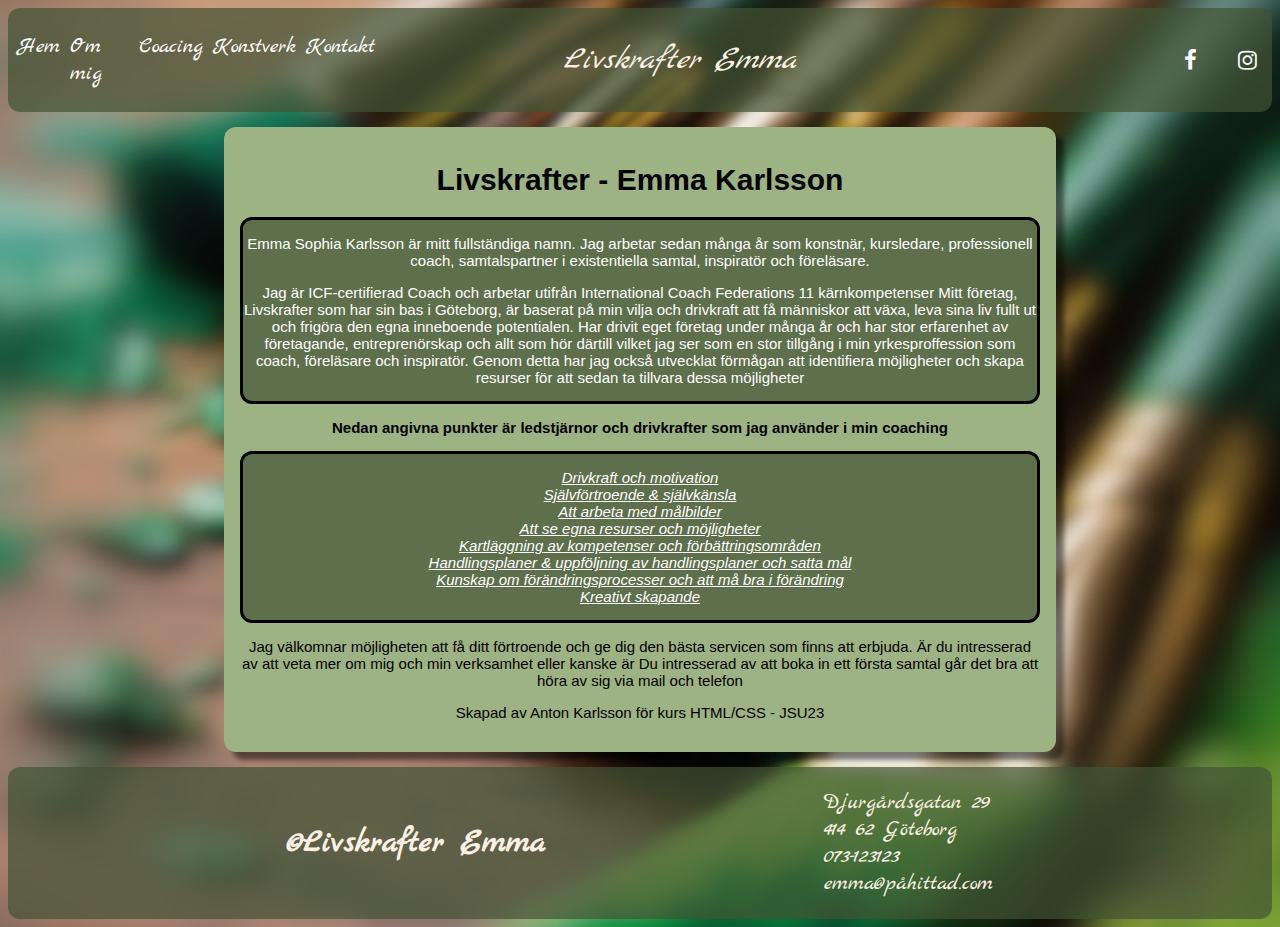
==== Livskrafter/about.html @ e9eb8cb1 "Track all files." ====
<!DOCTYPE html>
<html lang="en">

<head>
    <meta charset="UTF-8">
    <meta name="viewport" content="width=device-width, initial-scale=1.0">
    <meta name="description" content="Sida för konst och coaching och mycket där emellan.">
    <title>Om mig</title>
    <link rel="stylesheet" href="index.css">
    <link rel="stylesheet" href="https://cdnjs.cloudflare.com/ajax/libs/font-awesome/4.7.0/css/font-awesome.min.css">
</head>

<body>
    <header>
        <nav class="navbar">
            <ul class="nav-links-list">
                <li class="nav-link"><a href="index.html">Hem</a></li>
                <li class="nav-link"><a href="about.html">Om mig</a></li>
                <li class="nav-link"><a href="coaching.html">Coacing</a></li>
                <li class="nav-link"><a href="konstverk.html">Konstverk</a></li>
                <li class="nav-link"><a href="contact.html">Kontakt</a></li>
            </ul>
            <p class="loggnamn">Livskrafter Emma</p>
            <div>
                <a href="https://www.facebook.com/emma.karlsson.livskrafter" target="_blank" class="fa fa-facebook"></a>
                <a href="https://www.instagram.com/livskrafter/" target="_blank" class="fa fa-instagram"></a>
            </div>
        </nav>
    </header>
    <main class="framsida">
        <h1>Livskrafter - Emma Karlsson</h1>
        <div class="capsule">
            <p>
                Emma Sophia Karlsson

                är mitt fullständiga namn. Jag arbetar sedan många år som konstnär, kursledare, professionell coach,
                samtalspartner i existentiella samtal, inspiratör och föreläsare.</p>
            <p>
                Jag är ICF-certifierad Coach och arbetar utifrån International Coach Federations 11 kärnkompetenser


                Mitt företag, Livskrafter som har sin bas i Göteborg, är baserat på min vilja och drivkraft att få
                människor att
                växa, leva sina liv fullt ut och frigöra den egna inneboende potentialen.


                Har drivit eget företag under många år och har stor erfarenhet av företagande, entreprenörskap och
                allt
                som hör
                därtill vilket jag ser som en stor tillgång i min yrkesproffession som coach, föreläsare och
                inspiratör.
                Genom
                detta har jag också utvecklat förmågan att identifiera möjligheter och skapa resurser för att sedan
                ta
                tillvara
                dessa möjligheter
        </div>
        <p class="text-bold">Nedan angivna punkter är ledstjärnor och drivkrafter som jag använder i min coaching
        </p>
        <div class="capsule">
            <ul class="ledord">
                <li>Drivkraft och motivation</li>
                <li>Självförtroende & självkänsla</li>
                <li>Att arbeta med målbilder</li>
                <li>Att se egna resurser och möjligheter</li>
                <li>Kartläggning av kompetenser och förbättringsområden</li>
                <li>Handlingsplaner & uppföljning av handlingsplaner och satta mål</li>
                <li>Kunskap om förändringsprocesser och att må bra i förändring</li>
                <li>Kreativt skapande</li>
            </ul>
        </div>
        <p> Jag välkomnar möjligheten att få ditt förtroende och ge dig den bästa servicen som finns att erbjuda.
            Är du intresserad av att veta mer om mig och min verksamhet eller kanske är Du intresserad av att boka
            in ett
            första samtal går det bra att höra av sig via mail och telefon
        </p>
        <p>Skapad av Anton Karlsson för kurs HTML/CSS - JSU23</p>

    </main>
    <footer>
        <div class="footer-main">
            <h2 id="copyright">&copy;Livskrafter Emma</h2>
            <ul class="contact-list">
                <li class="contact">Djurgårdsgatan 29</li>
                <li class="contact">414 62 Göteborg</li>
                <li class="contact">073-123123</li>
                <li class="contact">emma@påhittad.com</li>
            </ul>
        </div>
    </footer>
</body>

</html>
---- Livskrafter/index.css ----
body {
    font-family: 'Gill Sans', 'Gill Sans MT', Calibri, 'Trebuchet MS', sans-serif;
    font-size: 25px;
    color: antiquewhite;
    background-image: url(backgroundimg2.jpg);
    background-size: cover;
    background-attachment: fixed;
    background-position: center;
    background-attachment: scroll;
}

@font-face {
    font-family: MarckScript;
    src: url(MarckScript-Regular.ttf);
}

.navbar {
    display: flex;
    background-color: rgba(67, 83, 52, 0.7);
    color: #FAF1E4;
    margin: 0;
    width: 100%;
    border-radius: 12px;
    justify-content: space-between;
    align-items: center;
    align-content: center;
    flex: 1;
    font-family: MarckScript, 'Gill Sans', 'Gill Sans MT', Calibri, 'Trebuchet MS', sans-serif;
    font-size: 22px;
    margin-bottom: 15px;

}

.loggnamn {
    font-style: italic;
    font-size: 2rem;
    height: auto;
    width: 33%;
}

.nav-links-list {
    display: flex;
    width: 29%;
}

.nav-link {
    list-style-type: none;
    flex-grow: 1;
    margin-left: 10px;
}

.fa {
    padding: 15px;
}

a:hover {
    transform: rotate(-0.01turn);
    transition-duration: 0.5s;
    color: red;
}

a {
    color: white;
    text-decoration: none;
}

.framsida {
    text-align: center;
    background-color: #9EB384;
    color: black;
    border-radius: 12px;
    padding: 16px;
    max-width: 800px;
    box-shadow: 8px 8px 5px rgba(0, 0, 0, 0.5);
    margin: 0 auto;
    font-size: 15px;
}

.front-index {
    border: 2px solid black;
    border-radius: 12px;
    color: white;
    background-color: #435334;
}

.capsule {
    border: 3px solid black;
    margin-bottom: 8px;
    border-radius: 12px;
    background-color: rgba(67, 83, 52, 0.7);
    color: white;
}

.capsule-coach {
    border: 3px solid black;
    margin-bottom: 8px;
    border-radius: 12px;
    background-color: rgba(67, 83, 52, 0.7);
    color: white;
    display: flex;
    align-items: center;
}

.pic-cap {
    border-radius: 12px;
}

.text-bold {
    font-weight: bold;
    list-style-type: none;
}

.ledord {
    font-style: italic;
    text-decoration: underline;
}

.footer-main {
    display: flex;
    bottom: 0;
    max-width: 100vw;
    background-color: rgba(67, 83, 52, 0.7);
    color: #FAF1E4;
    margin: 0;
    margin-top: 15px;
    justify-content: space-evenly;
    align-items: center;
    font-family: MarckScript, 'Gill Sans', 'Gill Sans MT', Calibri, 'Trebuchet MS', sans-serif;
    font-size: 22px;
    border-radius: 12px;
}

#contact-main {
    display: flex;
    flex-direction: column;
    align-items: center;
}

.input-wrapper {
    display: flex;
    flex-direction: column;
    align-items: flex-start;
}

input[type=text],
select,
textarea,
input[type=submit] {
    padding: 12px;
    border: 1px solid;
    border-radius: 12px;
    box-sizing: border-box;
    margin-top: 6px;
    margin-bottom: 16px;
    resize: vertical;
}

button {
    border-radius: 12px;
    font-family: MarckScript, 'Gill Sans', 'Gill Sans MT', Calibri, 'Trebuchet MS', sans-serif;
    font-size: 24px;
    background-color: #435334;
    color: white;
}

button:hover {
    transition: 0.4s;
    color: red;
}

hr.solid {
    border-top: 3px solid darkgreen;
    width: 100%;
    padding: 0;
}

#before-Shop {
    font-family: MarckScript, 'Gill Sans', 'Gill Sans MT', Calibri, 'Trebuchet MS', sans-serif;
    font-weight: 500;
}

ul {
    padding: 0;
    list-style-type: none;
}

.img-rund {
    border-radius: 50%;
    box-shadow: 6px 6px 6px #435334;
}

#gallery {
    display: flex;
    flex-wrap: wrap;
    justify-content: space-evenly;
    row-gap: 25px;
}

.show-none {
    display: none;
}

.gallery-pic {
    max-width: 120px;
    max-height: 100px;
}

.gallery-pic:hover {
    transform: scale(3);
    transition-duration: 0.8s;
}

#button-webshop {
    background-color: #435334;
    border-radius: 12px;
    padding: 5px 12px;
    font-family: MarckScript, 'Gill Sans', 'Gill Sans MT', Calibri, 'Trebuchet MS', sans-serif;
    font-size: 20px;
}

/* All content fungerar som den ska på alla skärmar, många saker man lärde sig och ser att jag började i fel ände. */

@media only screen and (max-width: 768px) {
    .footer-main {
        flex-direction: column;
    }

    img {
        max-width: 280px;
    }

    #gallery {
        flex-direction: column;
    }

    .nav-links-list {
        flex-direction: column;
        align-content: space-evenly;
    }

    .navbar {
        flex-direction: column;
        align-content: space-evenly;
    }

    body {
        display: flex;
        flex-direction: column;
    }

    .img-rund {
        width: 350px;
        height: 300px;
    }

    .capsule-coach {
        flex-direction: column;
    }
}

@media only screen and (min-width: 768px) {
    .pic-cap {
        width: 250px;
    }
}
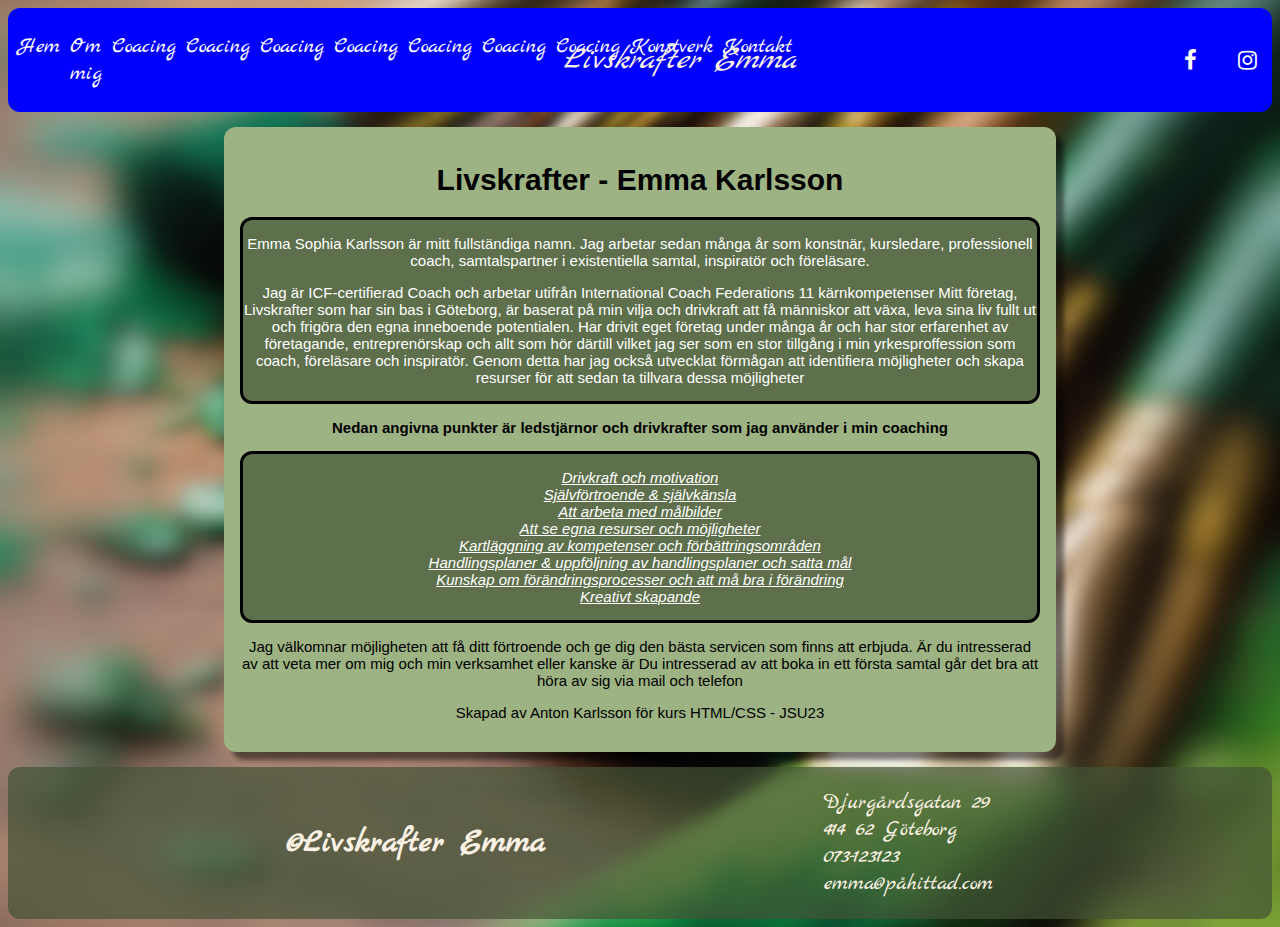
==== commit c311eefe: "make more links" ====
--- a/Livskrafter/about.html
+++ b/Livskrafter/about.html
@@ -16,6 +16,12 @@
             <ul class="nav-links-list">
                 <li class="nav-link"><a href="index.html">Hem</a></li>
                 <li class="nav-link"><a href="about.html">Om mig</a></li>
+                <li class="nav-link"><a href="coaching.html">Coacing</a></li>
+                <li class="nav-link"><a href="coaching.html">Coacing</a></li>
+                <li class="nav-link"><a href="coaching.html">Coacing</a></li>
+                <li class="nav-link"><a href="coaching.html">Coacing</a></li>
+                <li class="nav-link"><a href="coaching.html">Coacing</a></li>
+                <li class="nav-link"><a href="coaching.html">Coacing</a></li>
                 <li class="nav-link"><a href="coaching.html">Coacing</a></li>
                 <li class="nav-link"><a href="konstverk.html">Konstverk</a></li>
                 <li class="nav-link"><a href="contact.html">Kontakt</a></li>
--- a/Livskrafter/index.css
+++ b/Livskrafter/index.css
@@ -16,7 +16,7 @@
 
 .navbar {
     display: flex;
-    background-color: rgba(67, 83, 52, 0.7);
+    background-color: blue;
     color: #FAF1E4;
     margin: 0;
     width: 100%;
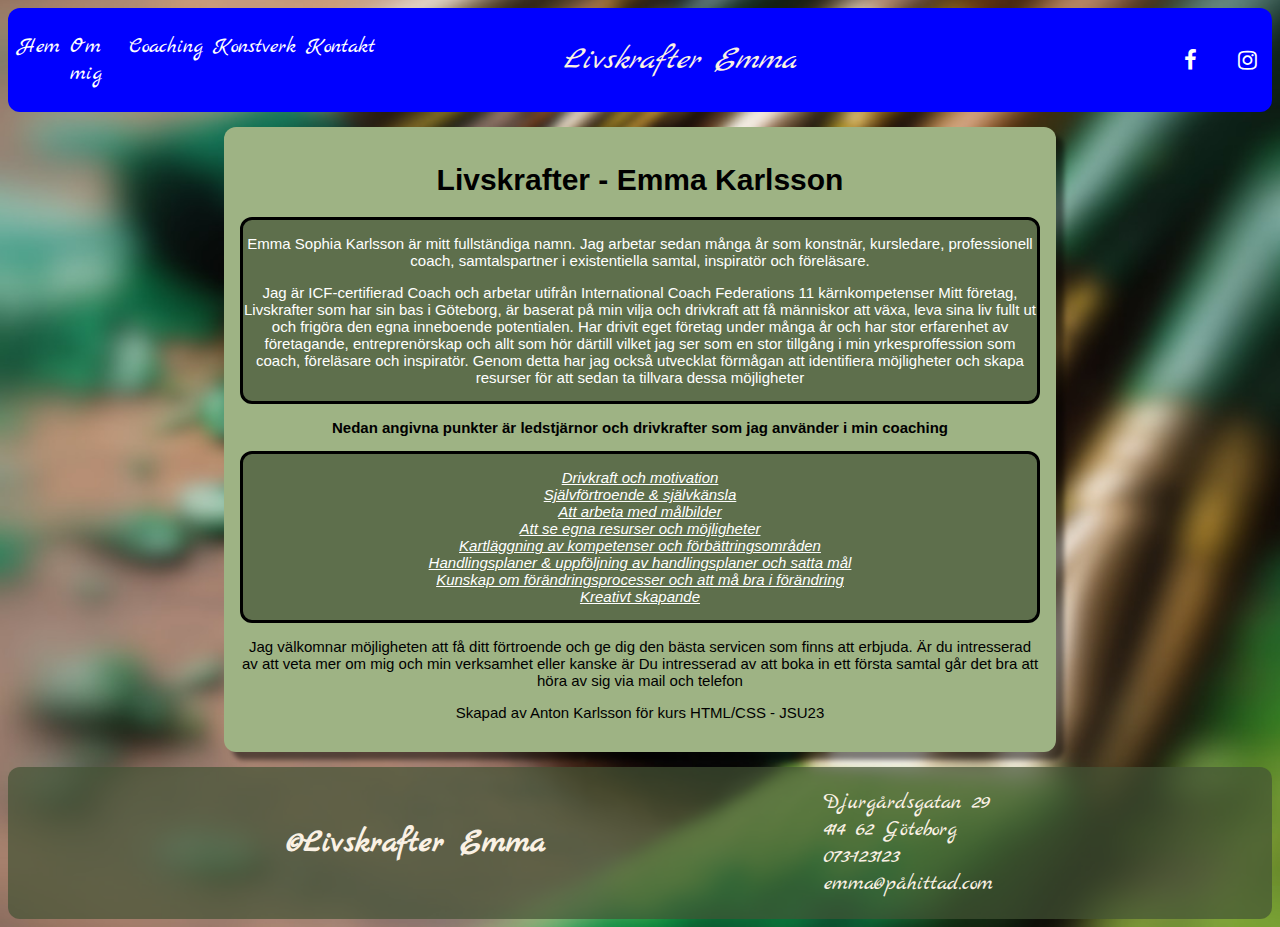
==== commit 3c88512c: "Removed color navbar" ====
--- a/Livskrafter/about.html
+++ b/Livskrafter/about.html
@@ -16,13 +16,7 @@
             <ul class="nav-links-list">
                 <li class="nav-link"><a href="index.html">Hem</a></li>
                 <li class="nav-link"><a href="about.html">Om mig</a></li>
-                <li class="nav-link"><a href="coaching.html">Coacing</a></li>
-                <li class="nav-link"><a href="coaching.html">Coacing</a></li>
-                <li class="nav-link"><a href="coaching.html">Coacing</a></li>
-                <li class="nav-link"><a href="coaching.html">Coacing</a></li>
-                <li class="nav-link"><a href="coaching.html">Coacing</a></li>
-                <li class="nav-link"><a href="coaching.html">Coacing</a></li>
-                <li class="nav-link"><a href="coaching.html">Coacing</a></li>
+                <li class="nav-link"><a href="coaching.html">Coaching</a></li>
                 <li class="nav-link"><a href="konstverk.html">Konstverk</a></li>
                 <li class="nav-link"><a href="contact.html">Kontakt</a></li>
             </ul>
